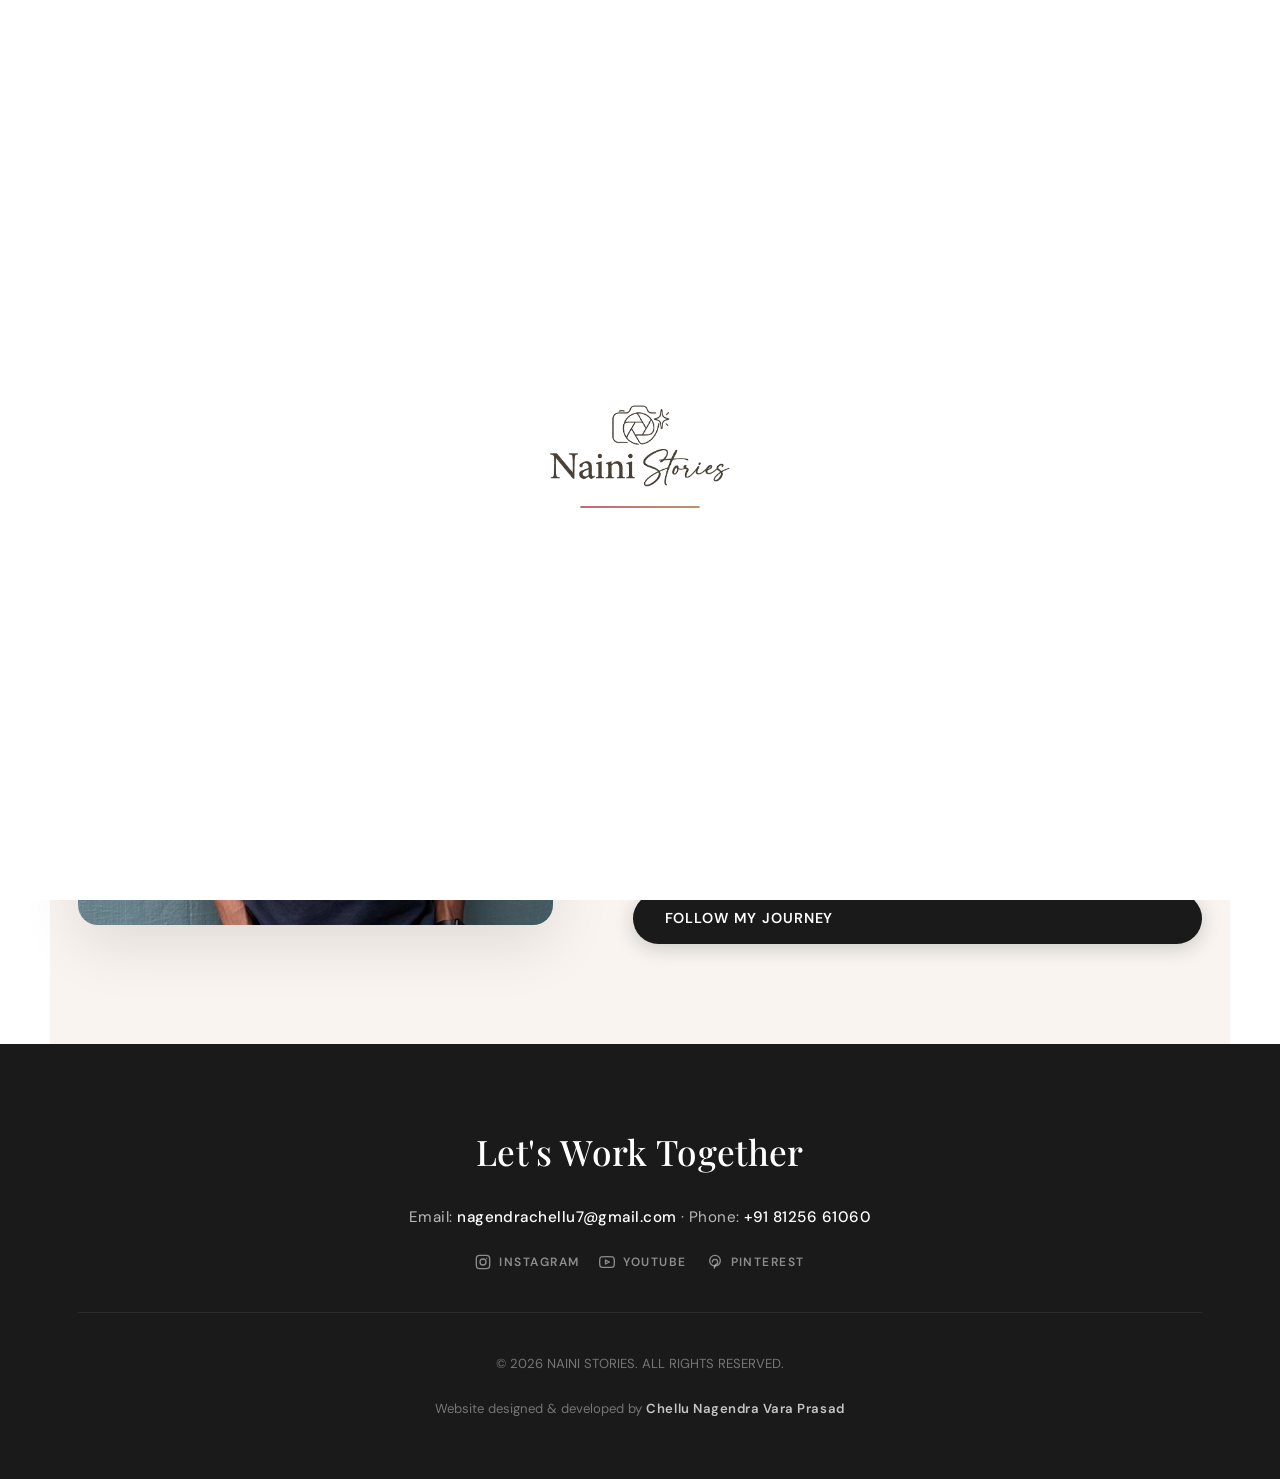
==== about.html @ 04ef29c2 "Initial commit: Professional portfolio setup" ====
<!DOCTYPE html>
<html lang="en">

<head>
  <meta charset="UTF-8" />
  <meta name="viewport" content="width=device-width, initial-scale=1.0" />
  <meta name="description"
    content="Naini Stories – Sharing Stories, Moments & Creativity. A lifestyle content creator bringing you beautiful moments, stories, and creative inspiration." />
  <meta name="keywords" content="Naini Stories, lifestyle, Instagram, creativity, stories, moments, content creator" />
  <meta property="og:title" content="Naini Stories" />
  <meta property="og:description" content="Sharing Stories, Moments & Creativity" />
  <meta property="og:image" content="hero.png" />
  <meta property="og:type" content="website" />
  <title>Naini Stories</title>

  <!-- Google Fonts: Playfair Display (serif) + DM Sans (sans) -->
  <link rel="preconnect" href="https://fonts.googleapis.com" />
  <link rel="preconnect" href="https://fonts.gstatic.com" crossorigin />
  <link
    href="https://fonts.googleapis.com/css2?family=Playfair+Display:ital,wght@0,400;0,500;0,600;0,700;1,400;1,500&family=DM+Sans:wght@300;400;500;600&family=Cormorant+Garamond:ital,wght@0,300;0,400;1,300;1,400&display=swap"
    rel="stylesheet" />

  <link rel="stylesheet" href="style.css" />
</head>

<body>

  <!-- ═══════════════════════════════════════════
       LOADER
  ══════════════════════════════════════════════ -->
  <div id="loader" role="status" aria-label="Loading Naini Stories">
    <div class="loader-inner">
      <img src="logo.png" alt="Naini Stories logo" class="loader-logo" />
      <div class="loader-bar">
        <div class="loader-progress"></div>
      </div>
    </div>
  </div>

  <!-- ═══════════════════════════════════════════
       NAVIGATION
  ══════════════════════════════════════════════ -->
  <header id="site-header" role="banner">
    <nav class="nav-wrap" aria-label="Main navigation">
      <!-- Logo -->
      <a href="index.html" class="nav-logo" id="nav-logo" aria-label="Naini Stories Home">
        <img src="logo.png" alt="Naini Stories logo" class="nav-logo-img" onerror="this.style.display='none'" />
      </a>

      <!-- Desktop nav links -->
      <ul class="nav-links" id="nav-links" role="list">
        <li><a href="index.html" class="nav-link" id="nav-home">Home</a></li>
        <li><a href="portfolio.html" class="nav-link" id="nav-portfolio">Portfolio</a></li>
        <li><a href="about.html" class="nav-link active" id="nav-about">About</a></li>
        <li><a href="contact.html" class="nav-link" id="nav-contact">Contact</a></li>
      </ul>

      <!-- Right actions -->
      <div class="nav-actions">
        <a href="https://www.instagram.com/naini_.stories?igsh=b200Y3k2dm5yeWFx" target="_blank"
          rel="noopener noreferrer" class="nav-instagram" id="nav-instagram-btn" aria-label="Follow on Instagram">
          <svg width="18" height="18" viewBox="0 0 24 24" fill="none" stroke="currentColor" stroke-width="2"
            stroke-linecap="round" stroke-linejoin="round" aria-hidden="true">
            <rect x="2" y="2" width="20" height="20" rx="5" ry="5" />
            <circle cx="12" cy="12" r="4.5" />
            <circle cx="17.5" cy="6.5" r="1" fill="currentColor" stroke="none" />
          </svg>
          <span>Follow</span>
        </a>

        <!-- Hamburger -->
        <button class="hamburger" id="hamburger" aria-label="Toggle menu" aria-expanded="false"
          aria-controls="mobile-menu">
          <span class="ham-line"></span>
          <span class="ham-line"></span>
          <span class="ham-line"></span>
        </button>
      </div>
    </nav>

    <!-- Mobile Menu -->
    <div class="mobile-menu" id="mobile-menu" role="dialog" aria-label="Mobile navigation">
      <ul role="list">
        <li><a href="index.html" class="mob-link" id="mob-home">Home</a></li>
        <li><a href="portfolio.html" class="mob-link" id="mob-portfolio">Portfolio</a></li>
        <li><a href="about.html" class="mob-link" id="mob-about">About</a></li>
        <li><a href="contact.html" class="mob-link" id="mob-contact">Contact</a></li>
      </ul>
      <a href="https://www.instagram.com/naini_.stories?igsh=b200Y3k2dm5yeWFx" target="_blank" rel="noopener noreferrer"
        class="mob-instagram" id="mob-instagram-btn">Follow on Instagram</a>
    </div>
  </header>

  <!-- ═══════════════════════════════════════════
       MARQUEE STRIP
  ══════════════════════════════════════════════ -->
  <div class="marquee-strip" aria-hidden="true">
    <div class="marquee-track">
      <span>Stories &nbsp;✦&nbsp;</span>
      <span>Moments &nbsp;✦&nbsp;</span>
      <span>Creativity &nbsp;✦&nbsp;</span>
      <span>Lifestyle &nbsp;✦&nbsp;</span>
      <span>Inspiration &nbsp;✦&nbsp;</span>
      <span>Joy &nbsp;✦&nbsp;</span>
      <span>Stories &nbsp;✦&nbsp;</span>
      <span>Moments &nbsp;✦&nbsp;</span>
      <span>Creativity &nbsp;✦&nbsp;</span>
      <span>Lifestyle &nbsp;✦&nbsp;</span>
      <span>Inspiration &nbsp;✦&nbsp;</span>
      <span>Joy &nbsp;✦&nbsp;</span>
    </div>
  </div>

  <!-- ═══════════════════════════════════════════
       ABOUT SECTION
  ══════════════════════════════════════════════ -->
  <section id="about" class="section about-section" aria-labelledby="about-heading"
    style="padding-top: 140px; min-height: 80vh;">
    <div class="about-image-col reveal">
      <div class="about-img-frame">
        <img src="image.png" alt="Naini Stories – about the creator" class="about-img" loading="lazy" />
      </div>
    </div>

    <div class="about-text-col reveal delay-1">
      <p class="section-eyebrow">About Me</p>
      <h2 class="section-title" id="about-heading">Hi, I'm Chellu Nagendra Vara Prasad ✨</h2>
      <p class="about-lead">A passionate storyteller and lifestyle creator who believes that every moment holds a
        beautiful story waiting to be shared.</p>
      <p class="about-body">From quiet morning rituals to golden-hour adventures, I capture the beauty in everyday life.
        Through my content, I share stories that inspire, uplift, and connect us all. Whether it's a cozy Sunday or a
        spontaneous road trip, I'm here to tell that story.</p>

      <ul class="about-values">
        <li>
          <span class="value-icon">🌸</span>
          <div>
            <strong>Authenticity</strong>
            <p>Real moments, real stories, real connection.</p>
          </div>
        </li>
        <li>
          <span class="value-icon">📸</span>
          <div>
            <strong>Creativity</strong>
            <p>Finding art in the everyday and the ordinary.</p>
          </div>
        </li>
        <li>
          <span class="value-icon">💛</span>
          <div>
            <strong>Warmth</strong>
            <p>Creating a space that feels like home.</p>
          </div>
        </li>
      </ul>

      <a href="https://www.instagram.com/naini_.stories?igsh=b200Y3k2dm5yeWFx" target="_blank" rel="noopener noreferrer"
        class="btn btn-dark" id="about-follow-btn">Follow My Journey</a>
    </div>
  </section>

  <!-- ═══════════════════════════════════════════
       FOOTER
  ══════════════════════════════════════════════ -->
  <footer class="site-footer" id="footer" role="contentinfo">
    <div class="footer-inner">
      <!-- Heading -->
      <h2 class="footer-heading">Let's Work Together</h2>

      <!-- Contact info -->
      <p class="footer-contact-info">
        Email: <a href="mailto:nagendrachellu7@gmail.com">nagendrachellu7@gmail.com</a>
        <span class="footer-dot">·</span>
        Phone: <a href="tel:+918125661060">+91 81256 61060</a>
      </p>

      <!-- Social icons row -->
      <div class="footer-socials">
        <a href="https://www.instagram.com/naini_.stories?igsh=b200Y3k2dm5yeWFx" target="_blank"
          rel="noopener noreferrer" class="footer-social-link" id="footer-instagram" aria-label="Instagram">
          <svg width="16" height="16" viewBox="0 0 24 24" fill="none" stroke="currentColor" stroke-width="2"
            stroke-linecap="round" stroke-linejoin="round" aria-hidden="true">
            <rect x="2" y="2" width="20" height="20" rx="5" ry="5" />
            <circle cx="12" cy="12" r="4.5" />
            <circle cx="17.5" cy="6.5" r="1" fill="currentColor" stroke="none" />
          </svg>
          <span>INSTAGRAM</span>
        </a>
        <a href="https://www.youtube.com/@NainishaChellu" target="_blank" rel="noopener noreferrer"
          class="footer-social-link" id="footer-youtube" aria-label="YouTube">
          <svg width="16" height="16" viewBox="0 0 24 24" fill="none" stroke="currentColor" stroke-width="2"
            stroke-linecap="round" stroke-linejoin="round" aria-hidden="true">
            <path
              d="M22.54 6.42a2.78 2.78 0 0 0-1.95-1.96C18.88 4 12 4 12 4s-6.88 0-8.59.46A2.78 2.78 0 0 0 1.46 6.42 29 29 0 0 0 1 12a29 29 0 0 0 .46 5.58 2.78 2.78 0 0 0 1.95 1.96C5.12 20 12 20 12 20s6.88 0 8.59-.46a2.78 2.78 0 0 0 1.95-1.96A29 29 0 0 0 23 12a29 29 0 0 0-.46-5.58z" />
            <polygon points="9.75 15.02 15.5 12 9.75 8.98 9.75 15.02" />
          </svg>
          <span>YOUTUBE</span>
        </a>
        <a href="https://pin.it/45lWkYanX" target="_blank" rel="noopener noreferrer" class="footer-social-link"
          id="footer-pinterest" aria-label="Pinterest">
          <svg width="16" height="16" viewBox="0 0 24 24" fill="none" stroke="currentColor" stroke-width="2"
            stroke-linecap="round" stroke-linejoin="round" aria-hidden="true">
            <path d="M8 12a4 4 0 1 1 4.5 3.97L11 21" />
            <circle cx="12" cy="10" r="8" />
          </svg>
          <span>PINTEREST</span>
        </a>
      </div>

      <div class="footer-divider" role="separator"></div>

      <!-- Copyright -->
      <p class="footer-copy">© 2026 NAINI STORIES. ALL RIGHTS RESERVED.</p>

      <!-- Credit -->
      <p class="footer-credit">
        Website designed &amp; developed by <strong>Chellu Nagendra Vara Prasad</strong>
      </p>
    </div>
  </footer>

  <!-- Back to top -->
  <button class="back-to-top" id="back-to-top" aria-label="Back to top" title="Back to top">↑</button>

  <script src="script.js"></script>
</body>

</html>
---- style.css ----
/* ============================================================
   NAINI STORIES – style.css
   Design: Clean, Elegant, Serif Typography, Professional
   ============================================================ */

/* ── RESET ──────────────────────────────────────────────────── */
*, *::before, *::after { box-sizing: border-box; margin: 0; padding: 0; }
html { scroll-behavior: smooth; font-size: 16px; }
body {
  font-family: 'DM Sans', sans-serif;
  background: #fff;
  color: #1a1a1a;
  overflow-x: hidden;
  line-height: 1.6;
}
a { text-decoration: none; color: inherit; }
img { display: block; max-width: 100%; height: auto; }
button { font-family: inherit; cursor: pointer; border: none; background: none; }
ul { list-style: none; }

/* ── SCROLLBAR ──────────────────────────────────────────────── */
::-webkit-scrollbar { width: 5px; }
::-webkit-scrollbar-track { background: #f9f4f0; }
::-webkit-scrollbar-thumb { background: #d4b8a8; border-radius: 99px; }

/* ── DESIGN TOKENS ──────────────────────────────────────────── */
:root {
  --sand:       #f9f4ef;
  --sand-dark:  #f0e8e0;
  --rose:       #c8667a;
  --rose-dark:  #a84f63;
  --rose-lt:    #f5dfe4;
  --gold:       #b8956a;
  --text:       #1a1a1a;
  --text-2:     #555;
  --text-3:     #888;
  --border:     #e8e0d8;
  --white:      #ffffff;

  --font-serif: 'Playfair Display', Georgia, serif;
  --font-italic:'Cormorant Garamond', Georgia, serif;
  --font-sans:  'DM Sans', sans-serif;

  --ease: cubic-bezier(0.25, 0.46, 0.45, 0.94);
  --ease-back: cubic-bezier(0.34, 1.56, 0.64, 1);
  --tr: 0.35s var(--ease);
}

/* ── LOADER ─────────────────────────────────────────────────── */
#loader {
  position: fixed;
  inset: 0;
  z-index: 9999;
  background: #fff;
  display: flex;
  align-items: center;
  justify-content: center;
  transition: opacity 0.7s var(--ease), visibility 0.7s;
}
#loader.hidden { opacity: 0; visibility: hidden; pointer-events: none; }

.loader-inner {
  display: flex;
  flex-direction: column;
  align-items: center;
  gap: 14px;
}

.loader-logo {
  width: 280px;
  height: 100px;
  object-fit: contain;
  object-position: center;
}
@keyframes loaderSpin { to { transform: rotate(360deg); } }

.loader-name {
  font-family: var(--font-serif);
  font-size: 1.4rem;
  font-weight: 600;
  color: var(--text);
  letter-spacing: 0.04em;
  opacity: 0;
  animation: fadeUp 0.6s 0.3s var(--ease) forwards;
}
@keyframes fadeUp { from { opacity:0; transform:translateY(10px); } to { opacity:1; transform:none; } }

.loader-bar {
  width: 120px;
  height: 2px;
  background: var(--border);
  border-radius: 99px;
  overflow: hidden;
}
.loader-progress {
  height: 100%;
  background: linear-gradient(to right, var(--rose), var(--gold));
  border-radius: 99px;
  animation: loadBar 1.1s 0.2s var(--ease) forwards;
}
@keyframes loadBar { from { width: 0; } to { width: 100%; } }

/* ── HEADER / NAV ───────────────────────────────────────────── */
#site-header {
  position: fixed;
  top: 0; left: 0; right: 0;
  z-index: 100;
  background: rgba(255,255,255,0.92);
  backdrop-filter: blur(14px);
  -webkit-backdrop-filter: blur(14px);
  border-bottom: 1px solid transparent;
  transition: border-color 0.3s, box-shadow 0.3s;
}
#site-header.scrolled {
  border-bottom-color: var(--border);
  box-shadow: 0 2px 24px rgba(0,0,0,0.06);
}

.nav-wrap {
  max-width: 1180px;
  margin: 0 auto;
  padding: 0 28px;
  height: 80px;
  display: flex;
  align-items: center;
  gap: 32px;
}

/* Logo */
.nav-logo {
  display: flex;
  align-items: center;
  gap: 10px;
  flex-shrink: 0;
}
.nav-logo-img {
  width: 180px;
  height: 56px;
  object-fit: contain;
  object-position: center;
}
.nav-logo-text {
  display: none; /* logo image already includes the brand name */
}

/* Desktop links */
.nav-links {
  display: flex;
  align-items: center;
  gap: 10px;
  flex: 1;
  justify-content: center;
}
.nav-link {
  font-size: 0.82rem;
  font-weight: 600;
  color: var(--text);
  padding: 10px 22px;
  border-radius: 99px;
  letter-spacing: 0.06em;
  text-transform: uppercase;
  transition: var(--tr), transform 0.25s var(--ease-back), box-shadow 0.3s;
  border: 1.5px solid var(--border);
  background: var(--white);
  display: inline-flex;
  align-items: center;
  justify-content: center;
}
.nav-link:hover, .nav-link.active {
  background: var(--text);
  color: var(--white);
  border-color: var(--text);
  transform: translateY(-2px);
  box-shadow: 0 4px 15px rgba(26,26,26,0.15);
}

/* Nav actions */
.nav-actions {
  display: flex;
  align-items: center;
  gap: 12px;
  flex-shrink: 0;
}

.nav-instagram {
  display: flex;
  align-items: center;
  gap: 7px;
  font-size: 0.85rem;
  font-weight: 600;
  color: var(--white);
  background: linear-gradient(135deg, #f09433, #e6683c, #dc2743, #bc1888);
  padding: 8px 18px;
  border-radius: 99px;
  transition: var(--tr), transform 0.25s var(--ease-back);
  box-shadow: 0 4px 18px rgba(200,50,100,0.28);
  letter-spacing: 0.02em;
}
.nav-instagram:hover { transform: translateY(-2px); box-shadow: 0 8px 28px rgba(200,50,100,0.38); }

/* Hamburger */
.hamburger {
  display: none;
  flex-direction: column;
  gap: 5px;
  padding: 6px;
  cursor: pointer;
}
.ham-line {
  display: block;
  width: 22px;
  height: 1.5px;
  background: var(--text);
  border-radius: 99px;
  transition: var(--tr);
  transform-origin: center;
}
.hamburger.open .ham-line:nth-child(1) { transform: translateY(6.5px) rotate(45deg); }
.hamburger.open .ham-line:nth-child(2) { opacity: 0; transform: scaleX(0); }
.hamburger.open .ham-line:nth-child(3) { transform: translateY(-6.5px) rotate(-45deg); }

/* Mobile Menu */
.mobile-menu {
  position: fixed;
  top: 80px; left: 0; right: 0; bottom: 0;
  background: rgba(255,255,255,0.98);
  backdrop-filter: blur(20px);
  -webkit-backdrop-filter: blur(20px);
  z-index: 99;
  display: flex;
  flex-direction: column;
  align-items: center;
  justify-content: center;
  gap: 12px;
  /* Hidden by default — properly invisible, non-interactive, off-screen */
  opacity: 0;
  visibility: hidden;
  pointer-events: none;
  transform: translateY(-20px);
  transition: opacity 0.38s var(--ease), visibility 0.38s, transform 0.38s var(--ease);
}
.mobile-menu.open {
  opacity: 1;
  visibility: visible;
  pointer-events: auto;
  transform: translateY(0);
}

.mob-link {
  font-family: var(--font-sans);
  font-size: 1.1rem;
  font-weight: 600;
  color: var(--text);
  letter-spacing: 0.05em;
  text-transform: uppercase;
  transition: var(--tr), transform 0.25s var(--ease-back), box-shadow 0.3s;
  padding: 14px 40px;
  border-radius: 99px;
  border: 1.5px solid var(--border);
  background: var(--white);
  display: inline-flex;
  min-width: 200px;
  align-items: center;
  justify-content: center;
}
.mob-link:hover {
  background: var(--text);
  color: var(--white);
  border-color: var(--text);
  transform: translateY(-2px);
  box-shadow: 0 4px 15px rgba(26,26,26,0.15);
}

.mob-instagram {
  margin-top: 24px;
  font-size: 0.9rem;
  font-weight: 600;
  color: var(--white);
  background: linear-gradient(135deg, #f09433, #dc2743, #bc1888);
  padding: 12px 32px;
  border-radius: 99px;
  letter-spacing: 0.05em;
  text-transform: uppercase;
  transition: var(--tr);
}

/* ── BUTTONS ────────────────────────────────────────────────── */
.btn {
  display: inline-flex;
  align-items: center;
  gap: 8px;
  font-family: var(--font-sans);
  font-size: 0.9rem;
  font-weight: 600;
  letter-spacing: 0.06em;
  text-transform: uppercase;
  padding: 14px 32px;
  border-radius: 99px;
  cursor: pointer;
  transition: var(--tr), transform 0.25s var(--ease-back), box-shadow 0.3s;
  white-space: nowrap;
}
.btn:hover { transform: translateY(-3px); }
.btn:active { transform: translateY(-1px) scale(0.98); }

.btn-dark {
  background: var(--text);
  color: var(--white);
  box-shadow: 0 4px 20px rgba(26,26,26,0.2);
}
.btn-dark:hover { background: #333; box-shadow: 0 10px 32px rgba(26,26,26,0.28); }

.btn-outline {
  background: transparent;
  color: var(--text);
  border: 1.5px solid var(--text);
}
.btn-outline:hover { background: var(--text); color: #fff; }

/* ── REVEAL ANIMATION ───────────────────────────────────────── */
.reveal {
  opacity: 0;
  transform: translateY(32px);
  transition: opacity 0.8s var(--ease), transform 0.8s var(--ease);
}
.reveal.visible { opacity: 1; transform: none; }
.delay-1 { transition-delay: 0.15s !important; }
.delay-2 { transition-delay: 0.30s !important; }
.delay-3 { transition-delay: 0.45s !important; }

/* ── SECTION SHARED ─────────────────────────────────────────── */
.section { padding: 100px 28px; max-width: 1180px; margin: 0 auto; }

.section-header { text-align: center; margin-bottom: 60px; }

.section-eyebrow {
  font-size: 0.78rem;
  font-weight: 600;
  letter-spacing: 0.18em;
  text-transform: uppercase;
  color: var(--rose);
  margin-bottom: 12px;
}

.section-title {
  font-family: var(--font-serif);
  font-size: clamp(2rem, 4vw, 3rem);
  font-weight: 500;
  color: var(--text);
  line-height: 1.2;
  margin-bottom: 16px;
}

.section-desc {
  font-size: 1rem;
  color: var(--text-2);
  max-width: 520px;
  margin: 0 auto;
  line-height: 1.7;
}

/* ── HERO ───────────────────────────────────────────────────── */
.hero {
  min-height: 100vh;
  padding: 120px 28px 80px;
  max-width: 1180px;
  margin: 0 auto;
  display: grid;
  grid-template-columns: 1fr 1fr;
  align-items: center;
  gap: 70px;
}

.hero-text { display: flex; flex-direction: column; gap: 20px; }

.hero-eyebrow {
  font-family: var(--font-italic);
  font-style: italic;
  font-size: 1.5rem;
  color: var(--text-2);
  font-weight: 300;
}

.hero-title {
  font-family: var(--font-serif);
  font-size: clamp(3rem, 6vw, 5.5rem);
  font-weight: 500;
  line-height: 1.08;
  color: var(--text);
  letter-spacing: -0.02em;
}

.hero-subtitle {
  font-family: var(--font-italic);
  font-style: italic;
  font-size: clamp(1.2rem, 2.5vw, 1.8rem);
  color: var(--text-2);
  font-weight: 300;
  line-height: 1.4;
}

.hero-desc {
  font-size: 0.95rem;
  color: var(--text-3);
  line-height: 1.75;
  max-width: 380px;
}

.hero-ctas {
  display: flex;
  flex-wrap: wrap;
  gap: 14px;
  margin-top: 8px;
}

/* Hero Image */
.hero-image-wrap {
  position: relative;
}

.hero-image-frame {
  position: relative;
  border-radius: 20px;
  overflow: hidden;
  box-shadow: 0 24px 80px rgba(0,0,0,0.12);
  aspect-ratio: 4/5;
}

.hero-img {
  width: 100%;
  height: 100%;
  object-fit: cover;
  object-position: center;
  background: var(--sand-dark);
  transition: transform 0.7s var(--ease);
}
.hero-image-frame:hover .hero-img { transform: scale(1.03); }

.hero-image-badge {
  position: absolute;
  bottom: 20px;
  left: 20px;
  background: rgba(255,255,255,0.92);
  backdrop-filter: blur(12px);
  border-radius: 99px;
  padding: 8px 16px;
  display: flex;
  align-items: center;
  gap: 8px;
  font-size: 0.82rem;
  font-weight: 600;
  color: var(--text);
  box-shadow: 0 4px 16px rgba(0,0,0,0.1);
}

/* Floating card */
.hero-float-card {
  position: absolute;
  top: -20px;
  right: -30px;
  background: var(--white);
  border-radius: 16px;
  padding: 16px 20px;
  display: flex;
  align-items: center;
  gap: 12px;
  box-shadow: 0 8px 36px rgba(0,0,0,0.10);
  animation: floatBob 4s ease-in-out infinite;
}
@keyframes floatBob {
  0%, 100% { transform: translateY(0); }
  50%       { transform: translateY(-8px); }
}
.float-card-emoji { font-size: 1.8rem; }
.float-card-title { font-weight: 600; font-size: 0.9rem; color: var(--text); }
.float-card-sub   { font-size: 0.75rem; color: var(--text-3); margin-top: 2px; }

/* ── MARQUEE STRIP ──────────────────────────────────────────── */
.marquee-strip {
  background: var(--text);
  overflow: hidden;
  padding: 14px 0;
  white-space: nowrap;
  margin-top: 80px;
}
.marquee-track {
  display: inline-block;
  animation: marqueeScroll 22s linear infinite;
}
.marquee-track span {
  display: inline-block;
  font-size: 0.8rem;
  font-weight: 600;
  letter-spacing: 0.12em;
  text-transform: uppercase;
  color: rgba(255,255,255,0.75);
  padding: 0 4px;
}
.marquee-track span:nth-child(odd)  { color: rgba(255,255,255,0.9); }
@keyframes marqueeScroll { from { transform: translateX(0); } to { transform: translateX(-50%); } }

/* ── PORTFOLIO ──────────────────────────────────────────────── */
.portfolio-section { padding-bottom: 80px; }

.portfolio-grid {
  display: grid;
  grid-template-columns: repeat(3, 1fr);
  grid-template-rows: auto auto;
  gap: 20px;
}

.portfolio-item { border-radius: 18px; overflow: hidden; }
.portfolio-large {
  grid-column: 1;
  grid-row: 1 / 3;
  aspect-ratio: 3/4;
}

.portfolio-img-wrap {
  position: relative;
  overflow: hidden;
  width: 100%;
  height: 100%;
  background: var(--sand-dark);
  display: flex;
  align-items: center;
  justify-content: center;
}

/* Non-large portfolio items get a square aspect ratio */
.portfolio-item:not(.portfolio-large) .portfolio-img-wrap {
  aspect-ratio: 1/1;
}

.portfolio-item img {
  width: 100%;
  height: 100%;
  object-fit: cover;
  object-position: center;
  transition: transform 0.6s var(--ease);
}
.portfolio-item:hover img { transform: scale(1.06); }

.portfolio-overlay {
  position: absolute;
  inset: 0;
  background: linear-gradient(to top, rgba(0,0,0,0.60) 0%, transparent 55%);
  opacity: 0;
  transition: opacity 0.4s var(--ease);
  display: flex;
  flex-direction: column;
  justify-content: flex-end;
  padding: 22px;
  z-index: 2;
}
.portfolio-item:hover .portfolio-overlay { opacity: 1; }

.portfolio-caption {
  font-family: var(--font-serif);
  font-size: 1.1rem;
  font-weight: 500;
  color: #fff;
}
.portfolio-tag {
  font-size: 0.72rem;
  font-weight: 600;
  letter-spacing: 0.12em;
  text-transform: uppercase;
  color: rgba(255,255,255,0.7);
  margin-top: 4px;
}

.portfolio-cta {
  text-align: center;
  margin-top: 52px;
}

/* ── ABOUT ──────────────────────────────────────────────────── */
.about-section {
  background: var(--sand);
  max-width: 100%;
  padding: 100px 28px;
}

.about-section > .about-inner,
.about-section {
  display: grid;
}

.about-section {
  display: grid;
  grid-template-columns: 1fr;
}

/* Use inner wrapper */
.about-section {
  --about-pad: 28px;
}

/* The content is split into 2 cols via flexbox on the section itself */
.about-section {
  display: flex;
  gap: 80px;
  align-items: center;
  max-width: 1180px;
  margin: 0 auto;
}

.about-image-col {
  flex: 1;
  display: flex;
  flex-direction: column;
  gap: 20px;
}

.about-img-frame {
  border-radius: 20px;
  overflow: hidden;
  aspect-ratio: 3/4;
  box-shadow: 0 20px 60px rgba(0,0,0,0.10);
}
.about-img { width: 100%; height: 100%; object-fit: cover; object-position: center; background: var(--sand-dark); }

.about-stats {
  display: grid;
  grid-template-columns: 1fr 1fr;
  gap: 14px;
}

.stat-card {
  background: var(--white);
  border-radius: 14px;
  padding: 18px 20px;
  display: flex;
  flex-direction: column;
  gap: 4px;
  box-shadow: 0 4px 20px rgba(0,0,0,0.06);
}
.stat-num {
  font-family: var(--font-serif);
  font-size: 2rem;
  font-weight: 600;
  color: var(--text);
}
.stat-label {
  font-size: 0.78rem;
  color: var(--text-3);
  font-weight: 500;
  letter-spacing: 0.05em;
}

.about-text-col {
  flex: 1.2;
  display: flex;
  flex-direction: column;
  gap: 20px;
}

.about-lead {
  font-family: var(--font-italic);
  font-style: italic;
  font-size: 1.35rem;
  color: var(--text-2);
  line-height: 1.6;
  font-weight: 300;
}

.about-body {
  font-size: 0.97rem;
  color: var(--text-2);
  line-height: 1.8;
}

.about-values {
  display: flex;
  flex-direction: column;
  gap: 16px;
  margin: 4px 0;
}

.about-values li {
  display: flex;
  align-items: flex-start;
  gap: 14px;
}

.value-icon {
  font-size: 1.4rem;
  flex-shrink: 0;
  margin-top: 2px;
}

.about-values strong {
  display: block;
  font-size: 0.9rem;
  font-weight: 600;
  color: var(--text);
  margin-bottom: 2px;
}
.about-values p {
  font-size: 0.84rem;
  color: var(--text-3);
  line-height: 1.5;
}

/* ── LINKS SECTION ──────────────────────────────────────────── */
.links-section {
  background: var(--white);
  padding: 100px 28px;
  max-width: 100%;
}

.links-section .section-header,
.links-section .links-grid {
  max-width: 760px;
  margin-left: auto;
  margin-right: auto;
}

.links-grid {
  display: flex;
  flex-direction: column;
  gap: 14px;
}

.link-card {
  display: flex;
  align-items: center;
  gap: 18px;
  padding: 20px 24px;
  border-radius: 16px;
  border: 1.5px solid var(--border);
  background: var(--white);
  transition: var(--tr), transform 0.3s var(--ease-back), box-shadow 0.3s;
  cursor: pointer;
}
.link-card:hover {
  transform: translateX(8px);
  box-shadow: 0 8px 36px rgba(0,0,0,0.08);
  border-color: var(--rose-lt);
}

.link-card-icon {
  width: 50px; height: 50px;
  border-radius: 14px;
  display: flex; align-items: center; justify-content: center;
  flex-shrink: 0;
  transition: transform 0.3s var(--ease-back);
}
.link-card:hover .link-card-icon { transform: scale(1.1) rotate(-5deg); }

.link-card--instagram .link-card-icon { background: linear-gradient(135deg, #f09433, #dc2743, #bc1888); color:#fff; }
.link-card--youtube   .link-card-icon { background: linear-gradient(135deg, #ff6b6b, #ee0979); color:#fff; }
.link-card--blog      .link-card-icon { background: linear-gradient(135deg, #a8edea, #84fab0); color:#2a6a55; }
.link-card--collab    .link-card-icon { background: linear-gradient(135deg, #fccb90, #d57eeb); color:#5a2a6a; }
.link-card--shop      .link-card-icon { background: linear-gradient(135deg, #fbc2eb, #a18cd1); color:#fff; }

.link-card-text {
  flex: 1;
  display: flex;
  flex-direction: column;
  gap: 3px;
}
.link-card-text strong {
  font-size: 1rem;
  font-weight: 600;
  color: var(--text);
}
.link-card-text span {
  font-size: 0.82rem;
  color: var(--text-3);
}

.link-card-arrow {
  font-size: 1.3rem;
  color: var(--text-3);
  transition: transform 0.3s var(--ease-back), color 0.3s;
}
.link-card:hover .link-card-arrow { transform: translateX(4px); color: var(--rose); }

.link-card-badge {
  font-size: 0.68rem;
  font-weight: 700;
  letter-spacing: 0.1em;
  text-transform: uppercase;
  color: var(--text-3);
  background: var(--sand);
  border: 1px solid var(--border);
  border-radius: 99px;
  padding: 4px 12px;
  white-space: nowrap;
}

/* ── CONTACT ────────────────────────────────────────────────── */
.contact-section {
  max-width: 100%;
  padding: 100px 28px;
  background: var(--sand);
}

.contact-inner {
  max-width: 1180px;
  margin: 0 auto;
  display: grid;
  grid-template-columns: 1.1fr 0.9fr;
  gap: 80px;
  align-items: center;
}

.contact-desc {
  font-size: 0.97rem;
  color: var(--text-2);
  line-height: 1.75;
  margin-bottom: 8px;
}

.contact-cards {
  display: flex;
  flex-direction: column;
  gap: 14px;
  margin-top: 16px;
}

.contact-card {
  display: flex;
  align-items: center;
  gap: 16px;
  padding: 18px 22px;
  border-radius: 14px;
  background: var(--white);
  border: 1.5px solid var(--border);
  transition: var(--tr), transform 0.3s var(--ease-back), box-shadow 0.3s;
}
.contact-card:hover {
  transform: translateX(6px);
  box-shadow: 0 8px 30px rgba(0,0,0,0.07);
  border-color: var(--rose-lt);
}

.contact-icon {
  width: 48px; height: 48px;
  border-radius: 12px;
  display: flex; align-items: center; justify-content: center;
  flex-shrink: 0;
  transition: transform 0.3s var(--ease-back);
}
.contact-card:hover .contact-icon { transform: scale(1.08) rotate(-5deg); }

.email-icon     { background: linear-gradient(135deg, #f093fb, #f5576c); color:#fff; }
.phone-icon     { background: linear-gradient(135deg, #4facfe, #00f2fe); color:#fff; }
.instagram-icon { background: linear-gradient(135deg, #f09433, #dc2743, #bc1888); color:#fff; }

.contact-info { flex: 1; display: flex; flex-direction: column; gap: 3px; min-width: 0; }
.contact-label {
  font-size: 0.72rem;
  font-weight: 700;
  letter-spacing: 0.12em;
  text-transform: uppercase;
  color: var(--text-3);
}
.contact-value {
  font-size: 0.9rem;
  font-weight: 500;
  color: var(--text);
  overflow: hidden;
  text-overflow: ellipsis;
  white-space: nowrap;
}

.contact-arrow {
  font-size: 1.2rem;
  color: var(--text-3);
  transition: transform 0.3s var(--ease-back), color 0.3s;
  flex-shrink: 0;
}
.contact-card:hover .contact-arrow { transform: translate(3px,-3px); color: var(--rose); }

/* Contact quote card */
.contact-quote-card {
  position: relative;
  background: var(--white);
  border-radius: 24px;
  padding: 48px 40px;
  overflow: hidden;
  box-shadow: 0 12px 50px rgba(0,0,0,0.08);
}
.quote-mark {
  font-family: var(--font-serif);
  font-size: 8rem;
  color: var(--rose-lt);
  line-height: 0.7;
  display: block;
  margin-bottom: 16px;
}
.quote-text {
  font-family: var(--font-italic);
  font-style: italic;
  font-size: 1.35rem;
  color: var(--text);
  line-height: 1.65;
  font-weight: 300;
  position: relative;
  z-index: 1;
}
.quote-author {
  font-size: 0.85rem;
  font-weight: 600;
  color: var(--rose);
  margin-top: 20px;
  letter-spacing: 0.05em;
  position: relative;
  z-index: 1;
}
.quote-bg-img {
  position: absolute;
  bottom: -40px;
  right: -40px;
  width: 180px;
  height: 180px;
  object-fit: cover;
  border-radius: 50%;
  opacity: 0.08;
  z-index: 0;
}

/* ── FOOTER ─────────────────────────────────────────────────── */
.site-footer {
  background: var(--text);
  color: rgba(255,255,255,0.7);
}

.footer-inner {
  max-width: 1180px;
  margin: 0 auto;
  padding: 80px 28px 60px;
  display: flex;
  flex-direction: column;
  align-items: center;
  text-align: center;
  gap: 24px;
}

.footer-heading {
  font-family: var(--font-serif);
  font-size: 2.2rem;
  font-weight: 500;
  color: #fff;
  letter-spacing: 0.01em;
}

.footer-contact-info {
  font-size: 0.95rem;
  color: rgba(255,255,255,0.7);
  letter-spacing: 0.03em;
}

.footer-contact-info a {
  color: #fff;
  font-weight: 500;
  transition: color 0.3s;
}

.footer-contact-info a:hover {
  color: var(--rose);
}

.footer-socials {
  display: flex;
  align-items: center;
  justify-content: center;
  gap: 20px;
  flex-wrap: wrap;
}

.footer-social-link {
  display: flex;
  align-items: center;
  gap: 8px;
  font-size: 0.75rem;
  font-weight: 600;
  letter-spacing: 0.12em;
  color: rgba(255,255,255,0.5);
  transition: color 0.3s;
}

.footer-social-link:hover {
  color: #fff;
}

.footer-top {
  display: flex;
  align-items: center;
  justify-content: space-between;
  flex-wrap: wrap;
  gap: 24px;
}

.footer-brand {
  display: flex;
  align-items: center;
  gap: 10px;
}
.footer-logo { width: 32px; filter: brightness(10); opacity: 0.85; }
.footer-name {
  font-family: var(--font-serif);
  font-size: 1.1rem;
  font-weight: 600;
  color: #fff;
}
/* Wide logo in footer — invert to show on dark background */
.footer-brand .loader-logo {
  width: 160px;
  height: 52px;
  object-fit: contain;
  filter: invert(1) brightness(2);
  opacity: 0.85;
}
.footer-brand .footer-name { display: none; }

.footer-nav { display: flex; gap: 6px; flex-wrap: wrap; }
.footer-link {
  font-size: 0.82rem;
  font-weight: 500;
  letter-spacing: 0.08em;
  text-transform: uppercase;
  color: rgba(255,255,255,0.55);
  padding: 8px 14px;
  border-radius: 99px;
  transition: color 0.3s, background 0.3s;
}
.footer-link:hover { color: #fff; background: rgba(255,255,255,0.08); }

.footer-instagram {
  width: 44px; height: 44px;
  border-radius: 99px;
  background: rgba(255,255,255,0.08);
  display: flex; align-items: center; justify-content: center;
  color: rgba(255,255,255,0.7);
  transition: var(--tr);
  border: 1px solid rgba(255,255,255,0.12);
}
.footer-instagram:hover {
  color: #fff;
  background: linear-gradient(135deg, #f09433, #dc2743, #bc1888);
  border-color: transparent;
  transform: translateY(-2px);
}

.footer-divider {
  width: 100%;
  height: 1px;
  background: rgba(255,255,255,0.08);
  margin: 16px 0;
}

.footer-bottom {
  display: flex;
  align-items: center;
  justify-content: space-between;
  flex-wrap: wrap;
  gap: 10px;
}

.footer-copy { font-size: 0.82rem; color: rgba(255,255,255,0.4); }
.footer-credit { font-size: 0.82rem; color: rgba(255,255,255,0.4); }
.footer-credit strong { color: rgba(255,255,255,0.75); font-weight: 600; letter-spacing: 0.04em; }

/* ── BACK TO TOP ────────────────────────────────────────────── */
.back-to-top {
  position: fixed;
  bottom: 28px;
  right: 28px;
  z-index: 90;
  width: 46px;
  height: 46px;
  border-radius: 99px;
  background: var(--text);
  color: #fff;
  font-size: 1.2rem;
  display: flex;
  align-items: center;
  justify-content: center;
  box-shadow: 0 4px 20px rgba(0,0,0,0.2);
  opacity: 0;
  transform: translateY(20px);
  transition: opacity 0.4s var(--ease), transform 0.4s var(--ease-back);
  pointer-events: none;
}
.back-to-top.visible {
  opacity: 1;
  transform: none;
  pointer-events: auto;
}
.back-to-top:hover { background: var(--rose); transform: translateY(-3px); box-shadow: 0 8px 28px rgba(200,100,122,0.35); }

/* ── FOCUS ──────────────────────────────────────────────────── */
:focus-visible { outline: 2px solid var(--rose); outline-offset: 3px; border-radius: 6px; }

/* ── CONTACT PAGE (MINIMAL CENTERING) ────────────────────────── */
.contact-page-section {
  padding: 160px 28px 100px;
  min-height: 85vh;
  display: flex;
  align-items: center;
  justify-content: center;
  background: var(--bg);
}

.contact-page-inner {
  max-width: 800px;
  width: 100%;
  text-align: center;
}

.contact-page-title {
  font-family: var(--font-serif);
  font-size: clamp(2.5rem, 6vw, 4rem);
  font-weight: 400;
  color: var(--text);
  margin: 15px 0 25px;
  line-height: 1.1;
}

.contact-page-desc {
  font-size: 1.1rem;
  color: var(--text-2);
  margin-bottom: 50px;
  max-width: 600px;
  margin-left: auto;
  margin-right: auto;
}

.contact-page-list {
  list-style: none;
  display: flex;
  flex-direction: column;
  gap: 20px;
  align-items: center;
}

.contact-page-list li {
  display: flex;
  align-items: center;
  gap: 12px;
  font-size: 1.05rem;
  color: var(--text);
}

.contact-page-icon {
  font-size: 1.2rem;
  color: var(--rose);
}

.contact-page-list a {
  color: var(--text);
  font-weight: 500;
  text-decoration: none;
  transition: color 0.3s;
}

.contact-page-list a:hover {
  color: var(--rose);
}

/* ═══════════════════════════════════════════════════════════════
   RESPONSIVE
══════════════════════════════════════════════════════════════ */

/* Tablet / 900px */
@media (max-width: 900px) {
  .hero {
    grid-template-columns: 1fr;
    min-height: auto;
    padding: 110px 28px 60px;
    gap: 50px;
  }
  .hero-image-wrap { order: -1; }
  .hero-image-frame { aspect-ratio: 16/10; max-height: 420px; }
  .hero-float-card { top: -16px; right: -10px; padding: 12px 16px; }
  .hero-desc { max-width: 100%; }

  .about-section {
    flex-direction: column;
    gap: 50px;
  }
  .about-image-col { flex: none; width: 100%; }
  .about-img-frame { aspect-ratio: 16/9; }

  .contact-inner {
    grid-template-columns: 1fr;
    gap: 50px;
  }

  .portfolio-grid {
    grid-template-columns: 1fr 1fr;
    grid-template-rows: auto;
  }
  .portfolio-large { grid-column: 1 / 3; grid-row: auto; }
}

/* Mobile / 640px */
@media (max-width: 640px) {
  .nav-links { display: none; }
  .nav-instagram { display: none; }
  .hamburger { display: flex; }
  .nav-logo-img { width: 140px; height: 44px; }

  .hero-ctas { flex-direction: column; }
  .hero-ctas .btn { width: 100%; justify-content: center; }

  .hero-float-card { display: none; }

  .portfolio-grid { grid-template-columns: 1fr; }
  .portfolio-large { grid-column: auto; }

  .footer-top { flex-direction: column; align-items: flex-start; }
  .footer-bottom { flex-direction: column; gap: 6px; }

  .contact-quote-card { padding: 36px 28px; }
  .quote-text { font-size: 1.15rem; }

  .section { padding: 70px 20px; }

  .about-stats { grid-template-columns: 1fr 1fr; }

  .contact-card { padding: 14px 16px; }
  .contact-value { font-size: 0.82rem; white-space: normal; word-break: break-all; }
}

/* Very small / 380px */
@media (max-width: 380px) {
  .hero-title { font-size: 2.8rem; }
  .nav-wrap { padding: 0 18px; }
}
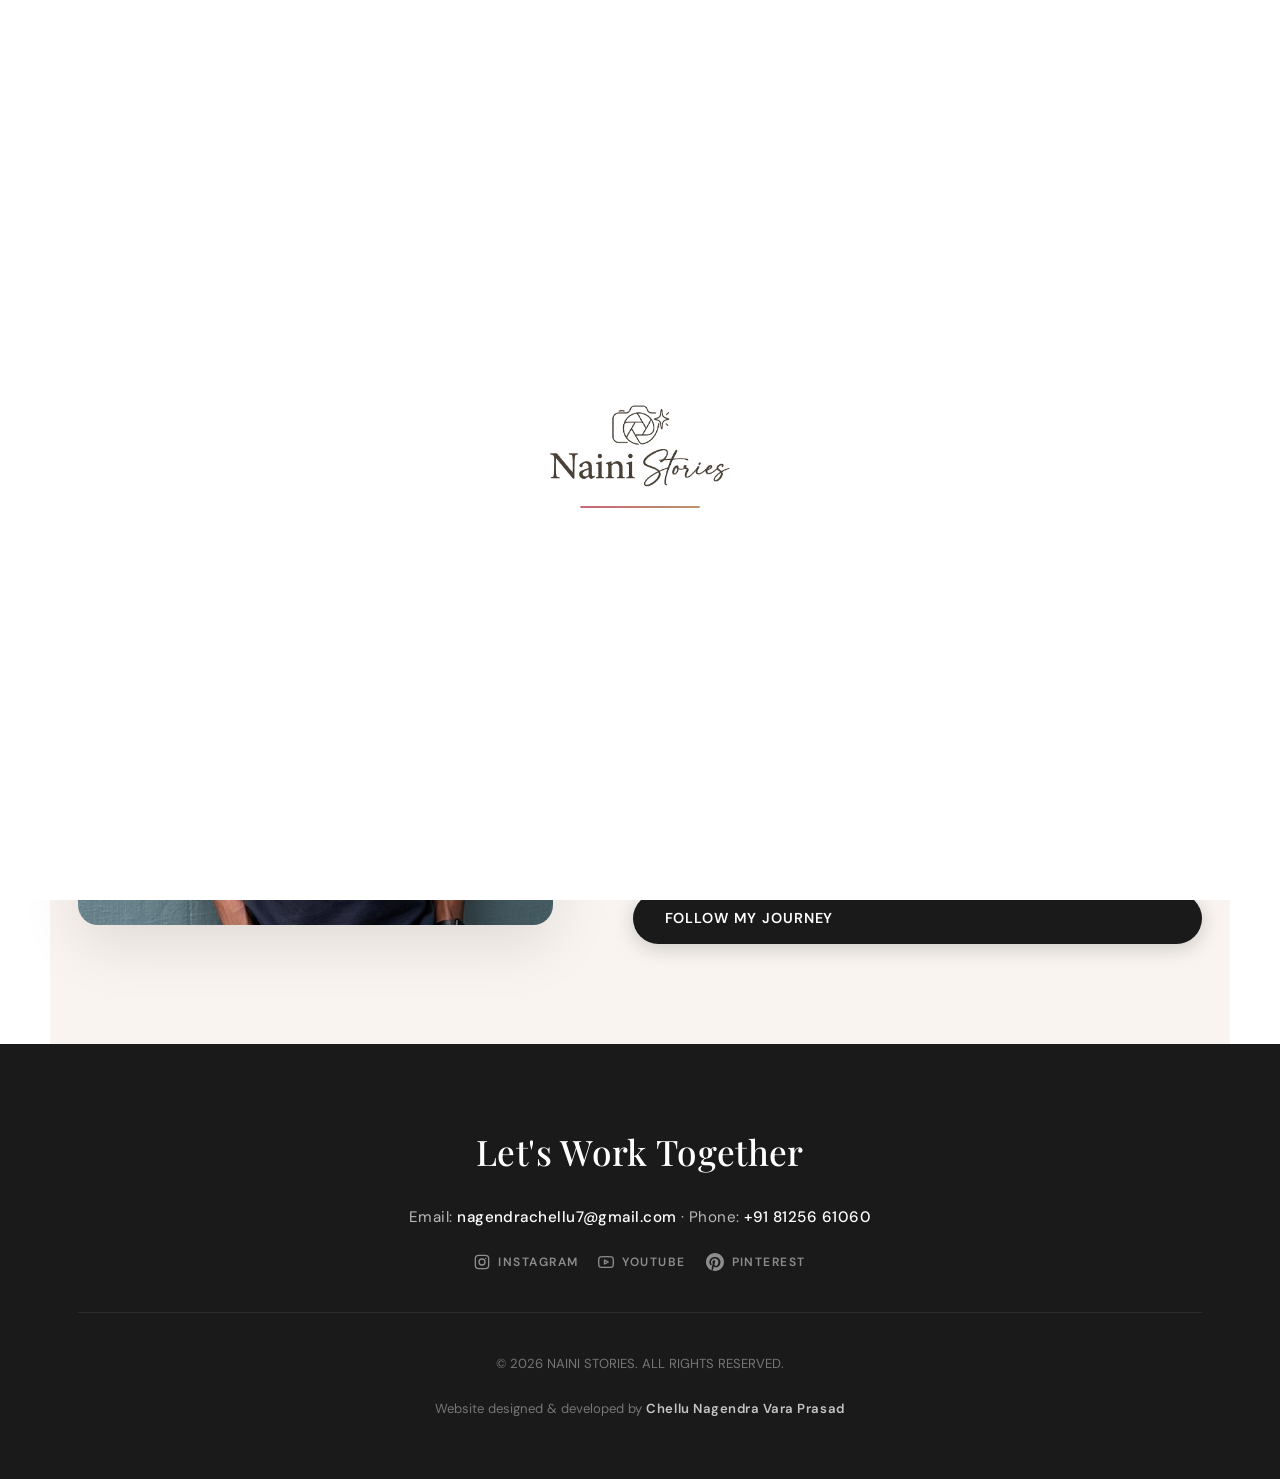
==== commit 0d487828: "Fix brand icons and styling for YouTube and Pinterest" ====
--- a/about.html
+++ b/about.html
@@ -197,12 +197,11 @@
           </svg>
           <span>YOUTUBE</span>
         </a>
-        <a href="https://pin.it/45lWkYanX" target="_blank" rel="noopener noreferrer" class="footer-social-link"
+        <a href="https://pin.it/2Hyz7u1Kk" target="_blank" rel="noopener noreferrer" class="footer-social-link"
           id="footer-pinterest" aria-label="Pinterest">
-          <svg width="16" height="16" viewBox="0 0 24 24" fill="none" stroke="currentColor" stroke-width="2"
-            stroke-linecap="round" stroke-linejoin="round" aria-hidden="true">
-            <path d="M8 12a4 4 0 1 1 4.5 3.97L11 21" />
-            <circle cx="12" cy="10" r="8" />
+          <svg width="18" height="18" viewBox="0 0 24 24" fill="currentColor" stroke="none" aria-hidden="true">
+            <path
+              d="M12 0C5.37 0 0 5.37 0 12c0 5.08 3.16 9.42 7.62 11.17-.1-.95-.19-2.4.04-3.43.21-.93 1.35-5.72 1.35-5.72s-.34-.69-.34-1.71c0-1.61.93-2.81 2.09-2.81 1.01 0 1.47.74 1.47 1.63 0 1.02-.64 2.53-.97 3.94-.27 1.14.57 2.07 1.69 2.07 2.03 0 3.59-2.14 3.59-5.23 0-2.73-1.96-4.64-4.76-4.64-3.24 0-5.14 2.43-5.14 4.94 0 .98.38 2.03.85 2.6.09.12.11.22.08.33l-.33 1.35c-.05.21-.17.25-.39.15-1.44-.67-2.34-2.78-2.34-4.47 0-3.64 2.65-6.98 7.63-6.98 4.01 0 7.12 2.85 7.12 6.66 0 3.98-2.51 7.18-5.99 7.18-1.17 0-2.27-.61-2.64-1.33 0 0-.58 2.2-.72 2.74-.26.97-.96 2.18-1.43 2.94C10.16 23.83 11.06 24 12 24c6.63 0 12-5.37 12-12S18.63 0 12 0z" />
           </svg>
           <span>PINTEREST</span>
         </a>
--- a/style.css
+++ b/style.css
@@ -117,12 +117,14 @@
 }
 
 .nav-wrap {
+  width: 100%;
   max-width: 1180px;
   margin: 0 auto;
   padding: 0 28px;
   height: 80px;
   display: flex;
   align-items: center;
+  justify-content: space-between;
   gap: 32px;
 }
 
@@ -202,42 +204,64 @@
 .hamburger {
   display: none;
   flex-direction: column;
+  justify-content: center;
+  align-items: center;
   gap: 5px;
-  padding: 6px;
+  width: 44px;
+  height: 44px;
+  padding: 0;
   cursor: pointer;
-}
+  border-radius: 99px;
+  transition: background 0.2s;
+  z-index: 101;
+}
+
+.hamburger:hover { background: rgba(0,0,0,0.04); }
+
 .ham-line {
   display: block;
   width: 22px;
-  height: 1.5px;
+  height: 2px;
   background: var(--text);
   border-radius: 99px;
   transition: var(--tr);
   transform-origin: center;
 }
-.hamburger.open .ham-line:nth-child(1) { transform: translateY(6.5px) rotate(45deg); }
+.hamburger.open .ham-line:nth-child(1) { transform: translateY(7px) rotate(45deg); }
 .hamburger.open .ham-line:nth-child(2) { opacity: 0; transform: scaleX(0); }
-.hamburger.open .ham-line:nth-child(3) { transform: translateY(-6.5px) rotate(-45deg); }
+.hamburger.open .ham-line:nth-child(3) { transform: translateY(-7px) rotate(-45deg); }
 
 /* Mobile Menu */
 .mobile-menu {
   position: fixed;
   top: 80px; left: 0; right: 0; bottom: 0;
   background: rgba(255,255,255,0.98);
-  backdrop-filter: blur(20px);
-  -webkit-backdrop-filter: blur(20px);
+  backdrop-filter: blur(25px);
+  -webkit-backdrop-filter: blur(25px);
   z-index: 99;
   display: flex;
   flex-direction: column;
   align-items: center;
   justify-content: center;
-  gap: 12px;
-  /* Hidden by default — properly invisible, non-interactive, off-screen */
+  padding-bottom: 40px;
+  /* Hidden by default */
   opacity: 0;
   visibility: hidden;
   pointer-events: none;
   transform: translateY(-20px);
-  transition: opacity 0.38s var(--ease), visibility 0.38s, transform 0.38s var(--ease);
+  transition: opacity 0.4s var(--ease), visibility 0.4s, transform 0.4s var(--ease);
+}
+.mobile-menu ul {
+  display: flex;
+  flex-direction: column;
+  align-items: center;
+  gap: 16px;
+  width: 100%;
+}
+.mobile-menu li {
+  width: 100%;
+  display: flex;
+  justify-content: center;
 }
 .mobile-menu.open {
   opacity: 1;
@@ -750,7 +774,8 @@
 .link-card:hover .link-card-icon { transform: scale(1.1) rotate(-5deg); }
 
 .link-card--instagram .link-card-icon { background: linear-gradient(135deg, #f09433, #dc2743, #bc1888); color:#fff; }
-.link-card--youtube   .link-card-icon { background: linear-gradient(135deg, #ff6b6b, #ee0979); color:#fff; }
+.link-card--youtube   .link-card-icon { background: linear-gradient(135deg, #FF0000, #CC0000); color:#fff; }
+.link-card--pinterest .link-card-icon { background: linear-gradient(135deg, #E60023, #BD081C); color:#fff; }
 .link-card--blog      .link-card-icon { background: linear-gradient(135deg, #a8edea, #84fab0); color:#2a6a55; }
 .link-card--collab    .link-card-icon { background: linear-gradient(135deg, #fccb90, #d57eeb); color:#5a2a6a; }
 .link-card--shop      .link-card-icon { background: linear-gradient(135deg, #fbc2eb, #a18cd1); color:#fff; }
@@ -1016,6 +1041,10 @@
   opacity: 0.85;
 }
 .footer-brand .footer-name { display: none; }
+
+.footer-social-link#footer-instagram:hover { color: #E1306C; }
+.footer-social-link#footer-youtube:hover   { color: #FF0000; }
+.footer-social-link#footer-pinterest:hover { color: #E60023; }
 
 .footer-nav { display: flex; gap: 6px; flex-wrap: wrap; }
 .footer-link {
